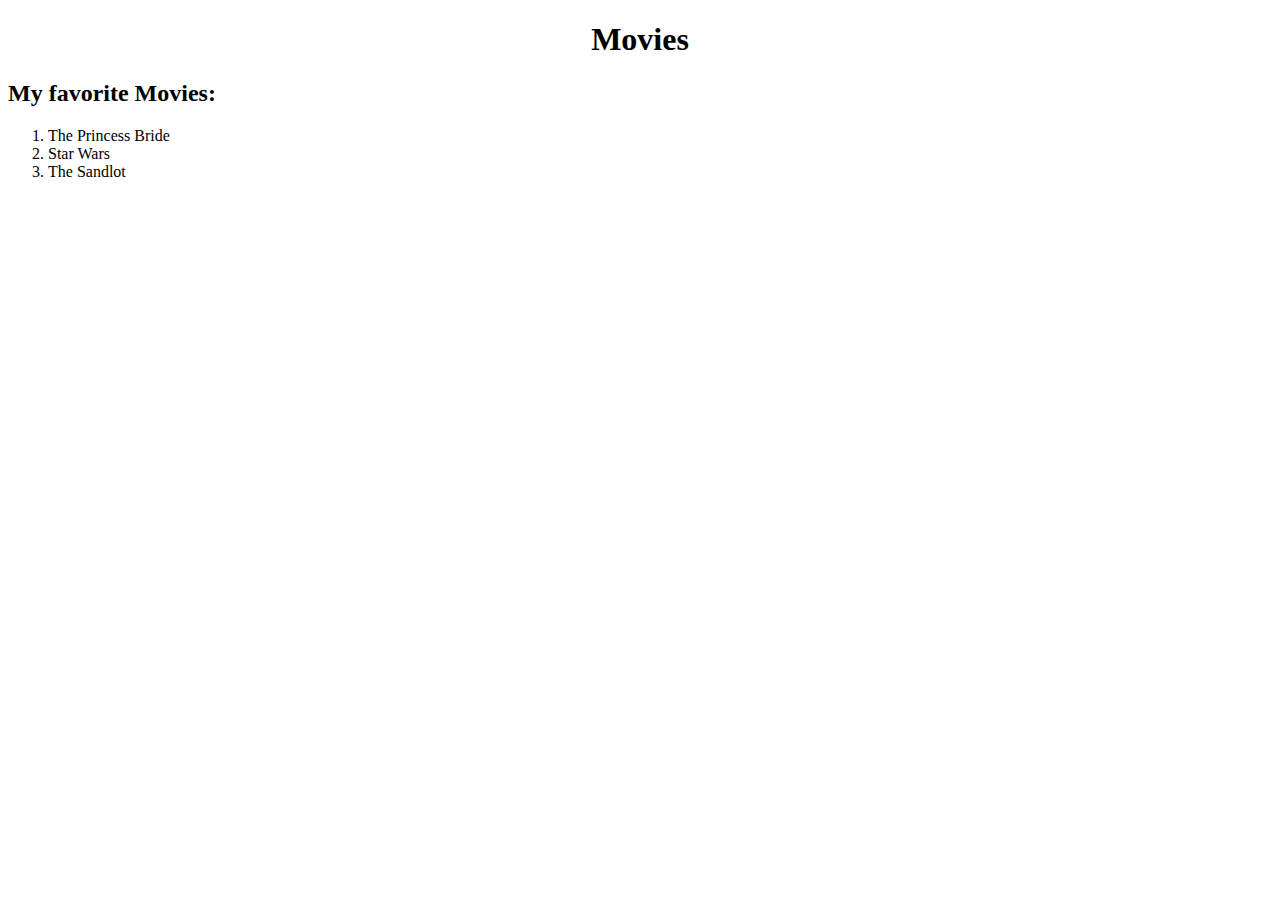
==== movies.html @ 487b3b0a "Create movies.html" ====
<!DOCTYPE html>
<html>
  <head>
    
  </head>
  <body>
    <h1><center>Movies</center></h1>
    <h2> My favorite Movies:</h2>
    <ol>
      <li>The Princess Bride</li>
      <li>Star Wars</li>
      <li>The Sandlot</li>
     </ol>
  </body>
</html>
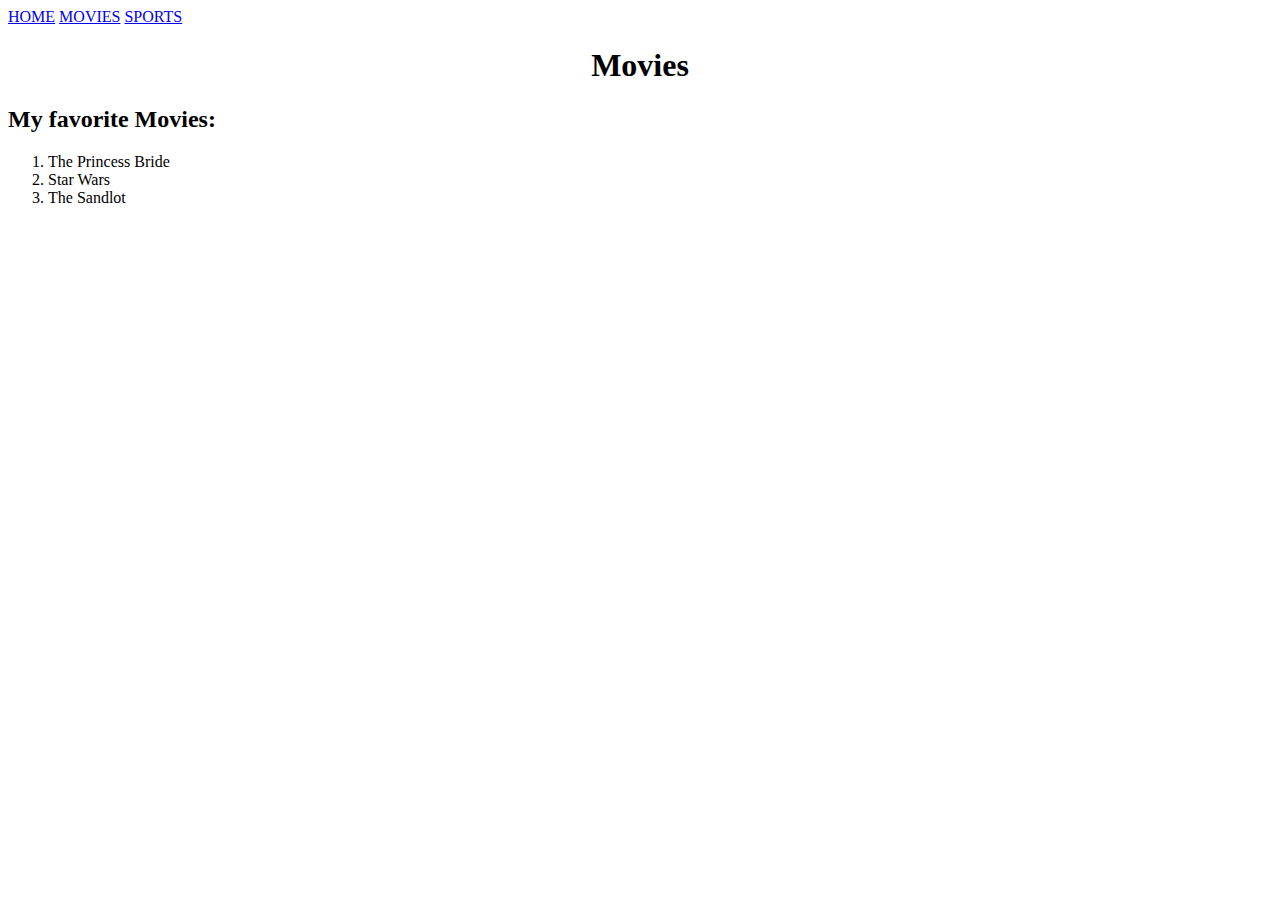
==== commit f9e853a9: "Update movies.html" ====
--- a/movies.html
+++ b/movies.html
@@ -4,6 +4,9 @@
     
   </head>
   <body>
+    <a href="index.html">HOME</a>
+    <a href="movies.html">MOVIES</a>
+    <a href="sports.html">SPORTS</a>
     <h1><center>Movies</center></h1>
     <h2> My favorite Movies:</h2>
     <ol>
